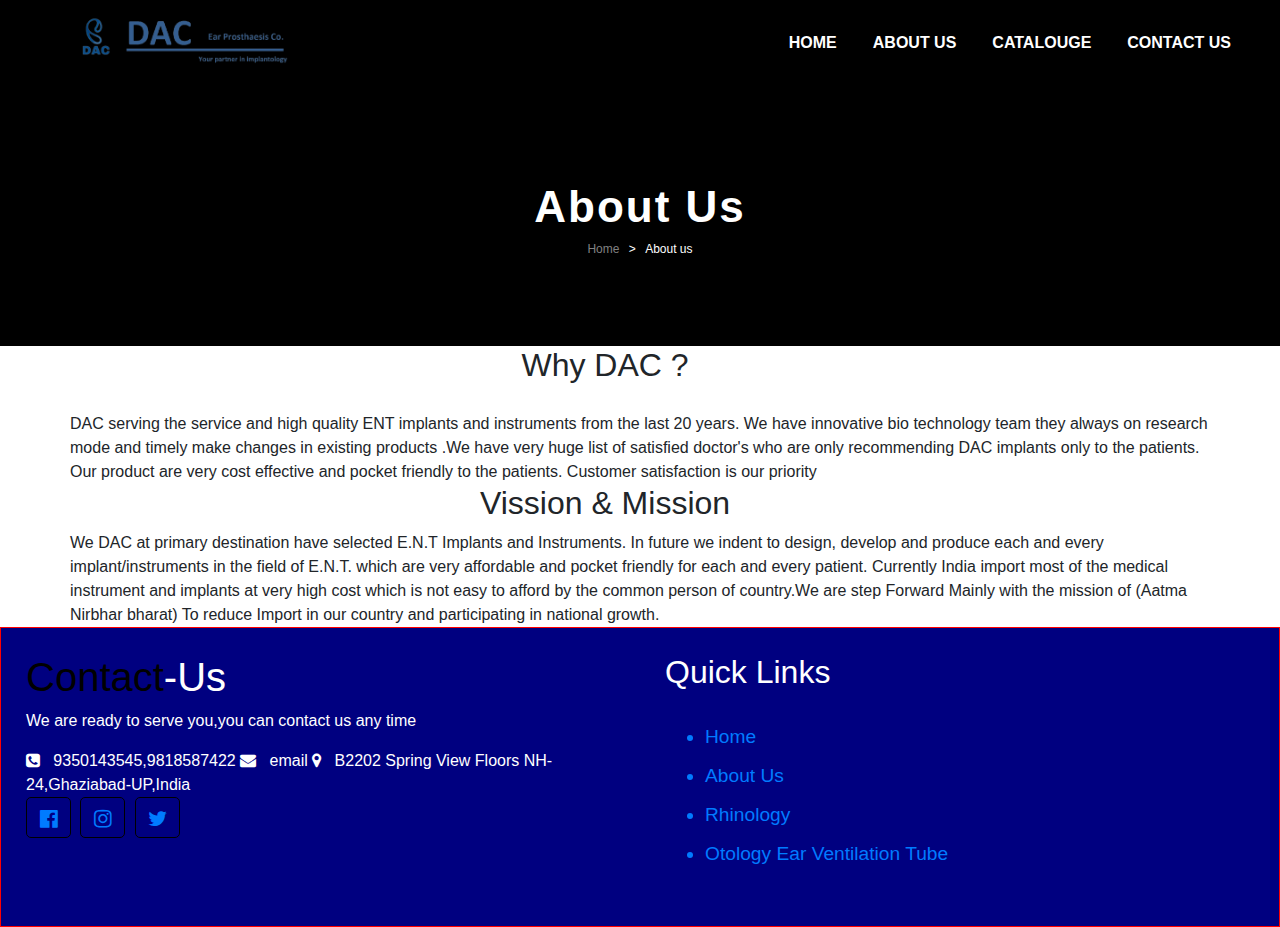
==== DAC/aboutus.html @ 3d844cea "first commit" ====
<!doctype html>
<html>

<head>
  <meta charset="utf-8">
  <title>DAC Ear Prosthaesis Co.</title>
  <link rel="stylesheet" type="text/css" href="about.css" />
  <link rel="stylesheet" href="https://stackpath.bootstrapcdn.com/bootstrap/4.5.0/css/bootstrap.min.css">
  <link rel="stylesheet" href="https://stackpath.bootstrapcdn.com/font-awesome/4.7.0/css/font-awesome.min.css">
  <script src="https://code.jquery.com/jquery-3.5.1.slim.min.js"></script>
  <script src="https://cdn.jsdelivr.net/npm/popper.js@1.16.0/dist/umd/popper.min.js"></script>
  <script src="https://stackpath.bootstrapcdn.com/bootstrap/4.5.0/js/bootstrap.min.js"></script>

</head>

<body>

  <body>
    <!-------Navigation Bar---->
    <section id="nav-bar">
      <nav class="navbar navbar-expand-lg navbar-light">
        <div class="container-fluid">
          <a class="navbar-brand" href="#"><img src="logo/logo__1__page-0001.............-removebg-preview (1).png"
              alt="" srcset=""></a>
          <button class="navbar-toggler" type="button" data-toggle="collapse" data-target="#navbarSupportedContent"
            aria-controls="navbarSupportedContent" aria-expanded="false" aria-label="Toggle navigation">
            <span class="navbar-toggler-icon"></span>
          </button>

          <div class="collapse navbar-collapse" id="navbarSupportedContent">
            <ul class="navbar-nav ml-auto">
              <li class="nav-item active">
                <a class="nav-link" href="index.html">HOME <span class="sr-only">(current)</span></a>
              </li>
              <li class="nav-item">
                <a class="nav-link" href="aboutus.html">ABOUT US</a>
              </li>
              <li class="nav-item">
                <a class="nav-link" href="Catalogue/ENT Instrument Catalogue (2).pdf">CATALOUGE</a>
              </li>
              <li class="nav-item">
                <a class="nav-link" href="contactus.html">CONTACT US</a>
              </li>
            </ul>
          </div>
        </div>
      </nav>
    </section>

    <section id="hero">
      <span id="txt">About Us</span>
      <div id="subtxt">
        <span>Home</span>
        >
        <span>About us</span>
      </div>
    </section>

    <section id="why">
      <div class="container">
        <div class="row">
          <div class="col-md-6">
            <h2>Why DAC ?</h2>
          </div><br>


          <div class="about-content">
            DAC serving the service and high quality ENT implants and instruments from the last 20 years. We have
            innovative bio technology team they always on research mode and timely make changes in existing products .We
            have very huge list of satisfied doctor's who are only recommending DAC implants only to the patients. Our
            product are very cost effective and pocket friendly to the patients. Customer satisfaction is our priority
          </div>

          <div class="col-md-6">
            <h2>Vission & Mission</h2>
          </div><br>
          <div class="ab-con">
            We DAC at primary destination have selected E.N.T Implants and Instruments. In future we indent to design,
            develop and produce each and every implant/instruments in the field of E.N.T. which are very affordable and
            pocket friendly for each and every patient. Currently India import most of the medical instrument and
            implants at very high cost which is not easy to afford by the common person of country.We are step Forward
            Mainly with the mission of (Aatma Nirbhar bharat) To reduce Import in our country and participating in
            national growth.
          </div>
        </div>
      </div>
    </div>
  </section>
    <!----footer----->
    <div class="footer">
      <div class="footer-content">

        <div class="footer-section about">
          <h1 class="logo-text"><span>Contact</span>-Us</h1>
          <p>
            We are ready to serve you,you can contact us any time
          </p>
          <div class="contact">
            <span><i class="fa fa-phone-square" aria-hidden="true"></i> &nbsp; 9350143545,9818587422</span>
            <span><i class="fa fa-envelope" aria-hidden="true"></i> &nbsp; email</span>
            <span><i class="fa fa-map-marker" aria-hidden="true"></i> &nbsp; B2202 Spring View Floors
              NH-24,Ghaziabad-UP,India</span>

          </div>
          <div class="socials">
            <a href="#"><i class="fa fa-facebook-official" aria-hidden="true"></i></a>
            <a href="#"><i class="fa fa-instagram" aria-hidden="true"></i></a>
            <a href="#"><i class="fa fa-twitter" aria-hidden="true"></i></a>
          </div>
        </div>
        <div class="footer-section links">
          <h2>Quick Links</h2>
          <br>
          <ul>
            <a href="index.html">
              <li>Home</li>
            </a>
            <a href="aboutus.html">
              <li>About Us</li>
            </a>
            <a href="product.html">
              <li>Rhinology</li>
            </a>
            <a href="product1.html">
              <li>Otology Ear Ventilation Tube</li>
            </a>
          </ul>
        </div>


      </div>
    </div>
    </section>


  </body>

</html>
---- DAC/about.css ----
/*----About*/
#about
{
    
    padding-top: 50px;
    padding-bottom: 50px;
    color:#555;
}
.about .container .p
{
    text-size-adjust: 50px;
}
#about .btn
{
    margin-top:20px;
    margin-bottom: 30px;

}
.about-content
{
    padding-top: 20px;

}
.about-content .imag
{
    width: 1500px;
    height: 1000px;
}


.col-md-6
{
    margin-left: 250px;
    text-align: center;
}
.about-img
{
    align-items: center;
}


/*--------NavigationBar------*/
#nav-bar
{
    position:sticky;
    top:0;
    z-index:10;
    background:black;
}
.navbar-brand img{
    height:60px;
    padding-left: 50px;
}
.navbar-nav li{
    padding: 0 10px;
}
.navbar-nav li a
{
    float: right;
    text-align:left;
}
#nav-bar ul li a:hover{
    color: #007bff!important;
}
.navbar-brand{
    background:black;
}
.navbar-toggler
{
    border:none;
}
.nav-link{
    color:white!important;
    font-weight:600;
    font-size: 16px;
}
#hero {
	display: flex;
	flex-direction: column;
	justify-content: center;
	align-items: center;
	width: 100%;
	height: 260px;
	background-color:black;
}

#hero #txt {
	font-size: 44px;
	color: white;
	font-weight: 700;
	letter-spacing: 2px;
}

#hero #subtxt {
	font-size: 12px;
	color: #fefefe;
}

#hero #subtxt span {
	margin: 0px 6px;
}

#hero #subtxt span:first-child {
	color: gray;
}

/* Contact Us  */
  /*------------Contact------*/
/*------------Contact------*/
/*Footer*/

.footer
{
    background:#000080;
    color:white;
    height: 300px;
}
.footer .footer-content{
    border: 1px solid red;
    height: 300px;
    display: flex;
}
.footer .footer-content .footer-section
{
    flex:1;
    padding: 25px;
    
}
.footer .footer-content .footer-section.btn btn-big
{
    color: blue;
}
.footer .footer-content h1,
.footer .footer-content h1
{
    color: white;
}
.footer .footer-content .about .content span
{
    display: block;
    font-size: 1.1em;
    margin-bottom: 10px;

}
.footer .footer-content .about .socials a{
    border: 1px solid black;
    width: 45px;
    height: 41px;
    padding-top: 5px;
    margin-right: 5px;
    text-align: center;
    display: inline-block;
    font-size: 1.3em;
    border-radius: 5px;
    transition: all 03s;

}
.footer .footer-content .about .socials a:hover
{
    border: 1px solid black;
    color:white;
    transition: all 03s;
}
.footer .footer-content .links ul a
{
    display: block;
    margin-bottom: 10px;
    font-size: 1.2em;
    transition: all 03s;

}
.footer .footer-content .links ul a:hover{
    color: black;
    margin-left: 15px;
    transition: all 03s;

}
.footer .footer-content .contact-form .contact-input{
    background: blue;
    color: black;
    margin-top: 100px;
    line-height: 1.25rem;
    padding: .12rem 1.4rem;
    border: none;

}
.footer .footer-content .contact-form .contact-input:focus
{
    background: blue;
}


.navbar-toggler{
    background-color: white !important;
}



.footer .footer-content h1 span
{
 color:black;
}



.footer .footer-bottom
{
    background:blue;
    color:black;
    height: 170px;
    text-align: center;
    position: absolute;
    bottom: 25px;
    left: 0px;
    padding: top 10px;
    width: 100%;

}

/* MEDIA QUERY */

@media only screen and (max-width: 600px){
    .welcm_text{
        margin:2% 5%;
        font-size: 20px;
    }
    .about-content{
        margin:0.5% 5%;
    }
    .read_more{
        margin: 2% 5%;
    }
    .product_row{
        display: flex;
        flex-direction: column;
        align-items: center;
    }
    .carousel-item >img {
        width: 100%;
        height: 100%;
        
    }
    .navbar-brand >img {
        width:100px;
        height:100px;
        object-fit: contain;
    }
    .navbar-toggler{
        background-color: white !important;
    }
    #nav-bar ul li a:hover
    {
        color:#000080;
    }
    .logo-text{
        font-size: 20px;
    }
    .navbar-brand img{
        height:100px;
        width: 250px;
        padding-left: 5px;
    }
    .links >h2{
        font-size: 10px;
    }
    .footer{
        padding-bottom: 5px;
    }
}

/* MEDIA QUERY */

@media only screen and (max-width: 600px){
    .welcm_text{
        margin:2% 5%;
        font-size: 20px;
    }
    .container{
        justify-content: center;
    }
    .container .row{
        justify-content: center;
    }
    .container .row .col-md-6 .h2{
        justify-content: center;
    }
    .about-content{
        margin:0.5% 5%;
    }
    .ab-con{
        margin: 1.5% 5%;
    }
    
    .read_more{
        margin: 2% 5%;
    }

    .product_row{
        display: flex;
        flex-direction: column;
        align-items: center;
    }
    .carousel-item >img {
        width: 100%;
        height: 100%;
        
    }
    .navbar-brand >img {
        width:100px;
        height:100px;
        object-fit: contain;
    }
    .navbar-toggler{
        background-color: white !important;
    }
    .logo-text{
        font-size: 18px;
    }
    .links >h2{
        font-size: 18px;
    }
    .footer{
        padding-bottom: 5px;
    }
}
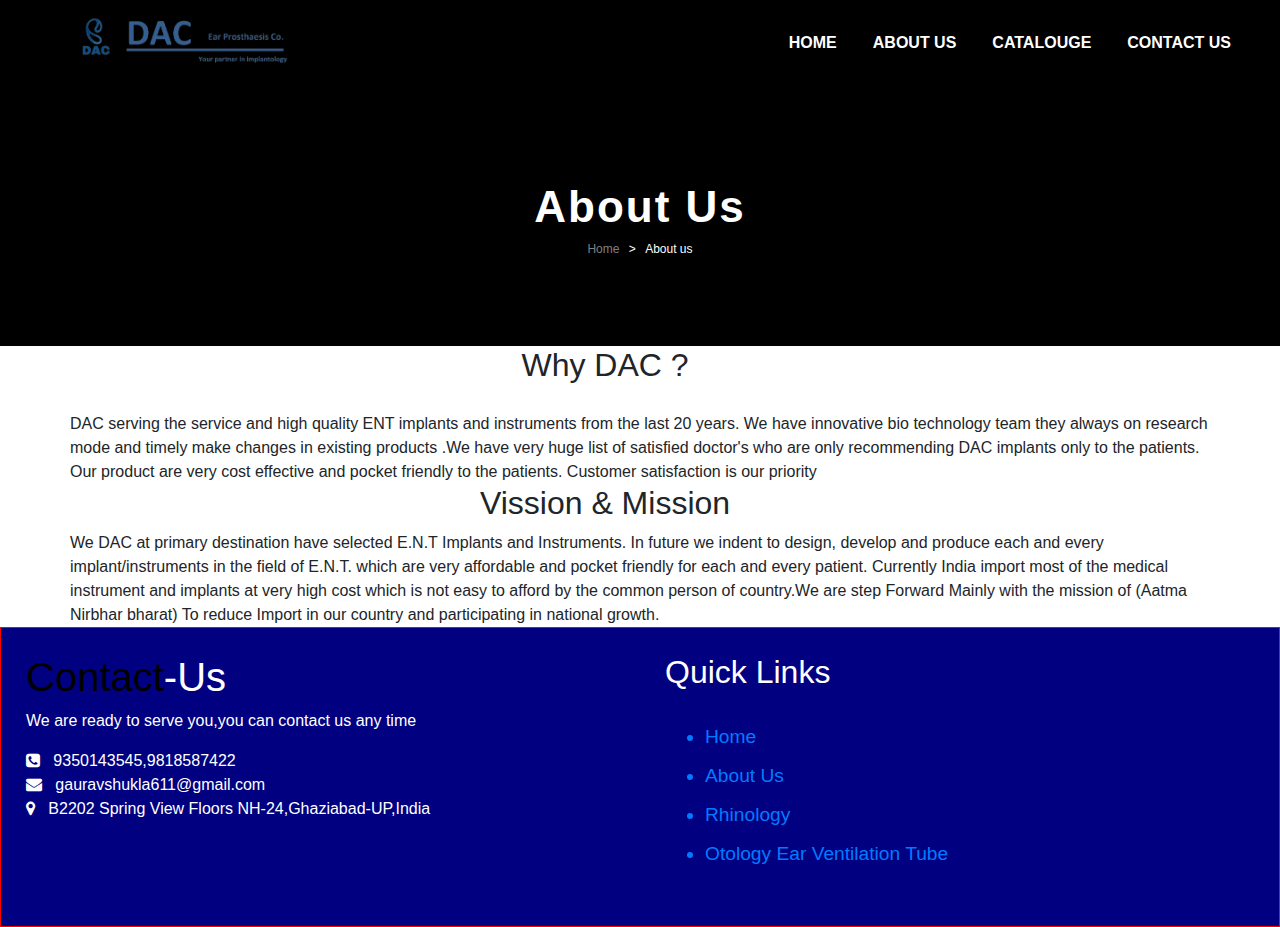
==== commit 03620e76: "second commit" ====
--- a/DAC/aboutus.html
+++ b/DAC/aboutus.html
@@ -20,7 +20,7 @@
     <section id="nav-bar">
       <nav class="navbar navbar-expand-lg navbar-light">
         <div class="container-fluid">
-          <a class="navbar-brand" href="#"><img src="logo/logo__1__page-0001.............-removebg-preview (1).png"
+          <a class="navbar-brand" href="#"><img src="img/logo/logo__1__page-0001.............-removebg-preview (1).png"
               alt="" srcset=""></a>
           <button class="navbar-toggler" type="button" data-toggle="collapse" data-target="#navbarSupportedContent"
             aria-controls="navbarSupportedContent" aria-expanded="false" aria-label="Toggle navigation">
@@ -36,7 +36,7 @@
                 <a class="nav-link" href="aboutus.html">ABOUT US</a>
               </li>
               <li class="nav-item">
-                <a class="nav-link" href="Catalogue/ENT Instrument Catalogue (2).pdf">CATALOUGE</a>
+                <a class="nav-link" href="img/Catalogue/ENT Instrument Catalogue (2).pdf">CATALOUGE</a>
               </li>
               <li class="nav-item">
                 <a class="nav-link" href="contactus.html">CONTACT US</a>
@@ -84,8 +84,8 @@
           </div>
         </div>
       </div>
-    </div>
-  </section>
+      </div>
+    </section>
     <!----footer----->
     <div class="footer">
       <div class="footer-content">
@@ -96,16 +96,11 @@
             We are ready to serve you,you can contact us any time
           </p>
           <div class="contact">
-            <span><i class="fa fa-phone-square" aria-hidden="true"></i> &nbsp; 9350143545,9818587422</span>
-            <span><i class="fa fa-envelope" aria-hidden="true"></i> &nbsp; email</span>
+            <span><i class="fa fa-phone-square" aria-hidden="true"></i> &nbsp; 9350143545,9818587422</span><br>
+            <span><i class="fa fa-envelope" aria-hidden="true"></i> &nbsp; gauravshukla611@gmail.com</span><br>
             <span><i class="fa fa-map-marker" aria-hidden="true"></i> &nbsp; B2202 Spring View Floors
-              NH-24,Ghaziabad-UP,India</span>
+              NH-24,Ghaziabad-UP,India</span><br>
 
-          </div>
-          <div class="socials">
-            <a href="#"><i class="fa fa-facebook-official" aria-hidden="true"></i></a>
-            <a href="#"><i class="fa fa-instagram" aria-hidden="true"></i></a>
-            <a href="#"><i class="fa fa-twitter" aria-hidden="true"></i></a>
           </div>
         </div>
         <div class="footer-section links">
--- a/DAC/about.css
+++ b/DAC/about.css
@@ -282,6 +282,12 @@
         justify-content: center;
     }
     .container .row .col-md-6 .h2{
+        text-align: center;
+        justify-content: center;
+        padding-right:  100px; ;
+    }
+    .h2{
+        text-align: center;
         justify-content: center;
     }
     .about-content{
@@ -306,8 +312,8 @@
         
     }
     .navbar-brand >img {
-        width:100px;
-        height:100px;
+        width:200px;
+        height:50px;
         object-fit: contain;
     }
     .navbar-toggler{
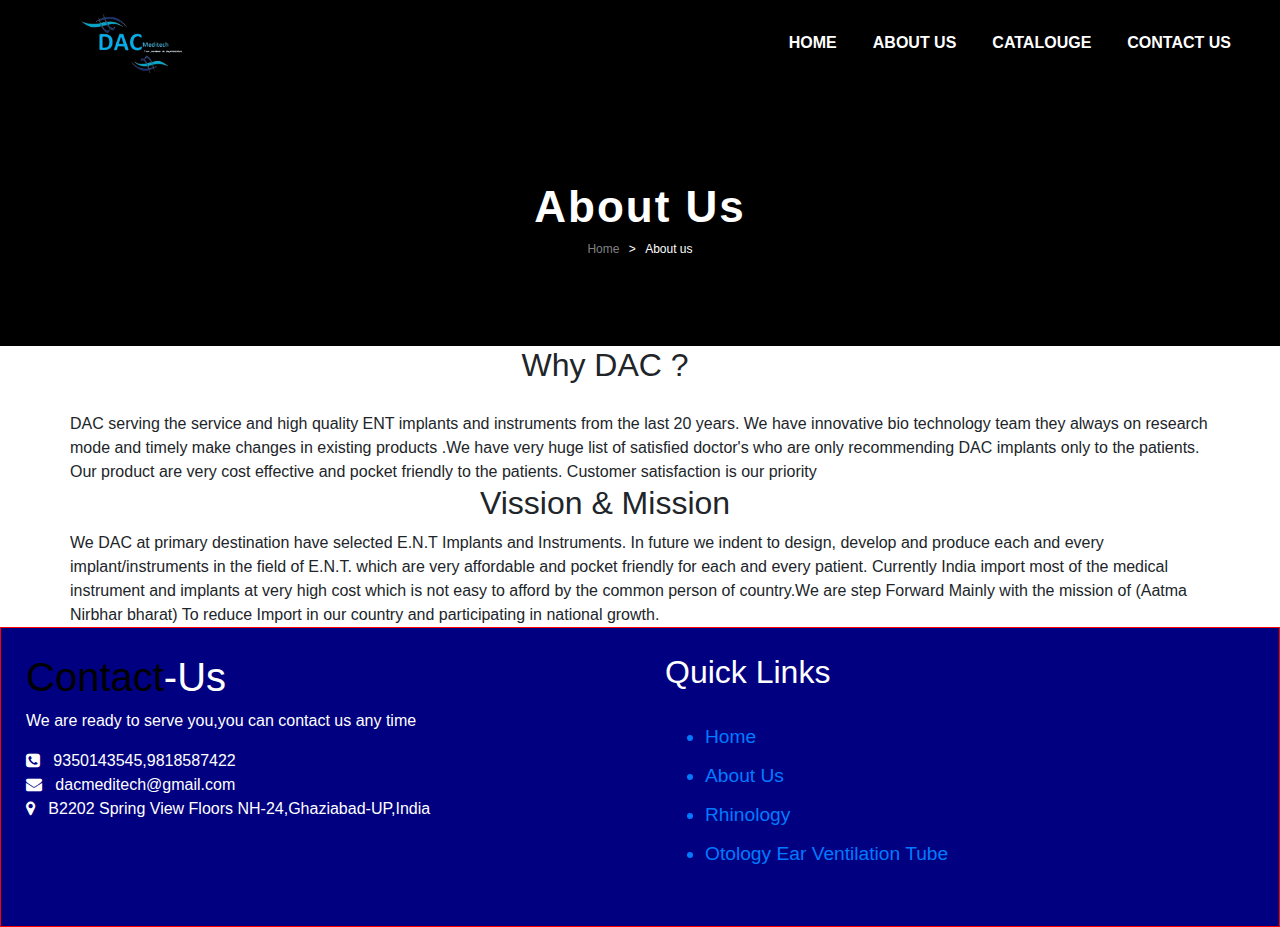
==== commit fc29158c: "updated with finishing" ====
--- a/DAC/aboutus.html
+++ b/DAC/aboutus.html
@@ -20,7 +20,7 @@
     <section id="nav-bar">
       <nav class="navbar navbar-expand-lg navbar-light">
         <div class="container-fluid">
-          <a class="navbar-brand" href="#"><img src="img/logo/logo__1__page-0001.............-removebg-preview (1).png"
+          <a class="navbar-brand" href="#"><img src="img/logo/new_logo.jpeg"
               alt="" srcset=""></a>
           <button class="navbar-toggler" type="button" data-toggle="collapse" data-target="#navbarSupportedContent"
             aria-controls="navbarSupportedContent" aria-expanded="false" aria-label="Toggle navigation">
@@ -97,7 +97,7 @@
           </p>
           <div class="contact">
             <span><i class="fa fa-phone-square" aria-hidden="true"></i> &nbsp; 9350143545,9818587422</span><br>
-            <span><i class="fa fa-envelope" aria-hidden="true"></i> &nbsp; gauravshukla611@gmail.com</span><br>
+            <span><i class="fa fa-envelope" aria-hidden="true"></i> &nbsp; dacmeditech@gmail.com</span><br>
             <span><i class="fa fa-map-marker" aria-hidden="true"></i> &nbsp; B2202 Spring View Floors
               NH-24,Ghaziabad-UP,India</span><br>
 
